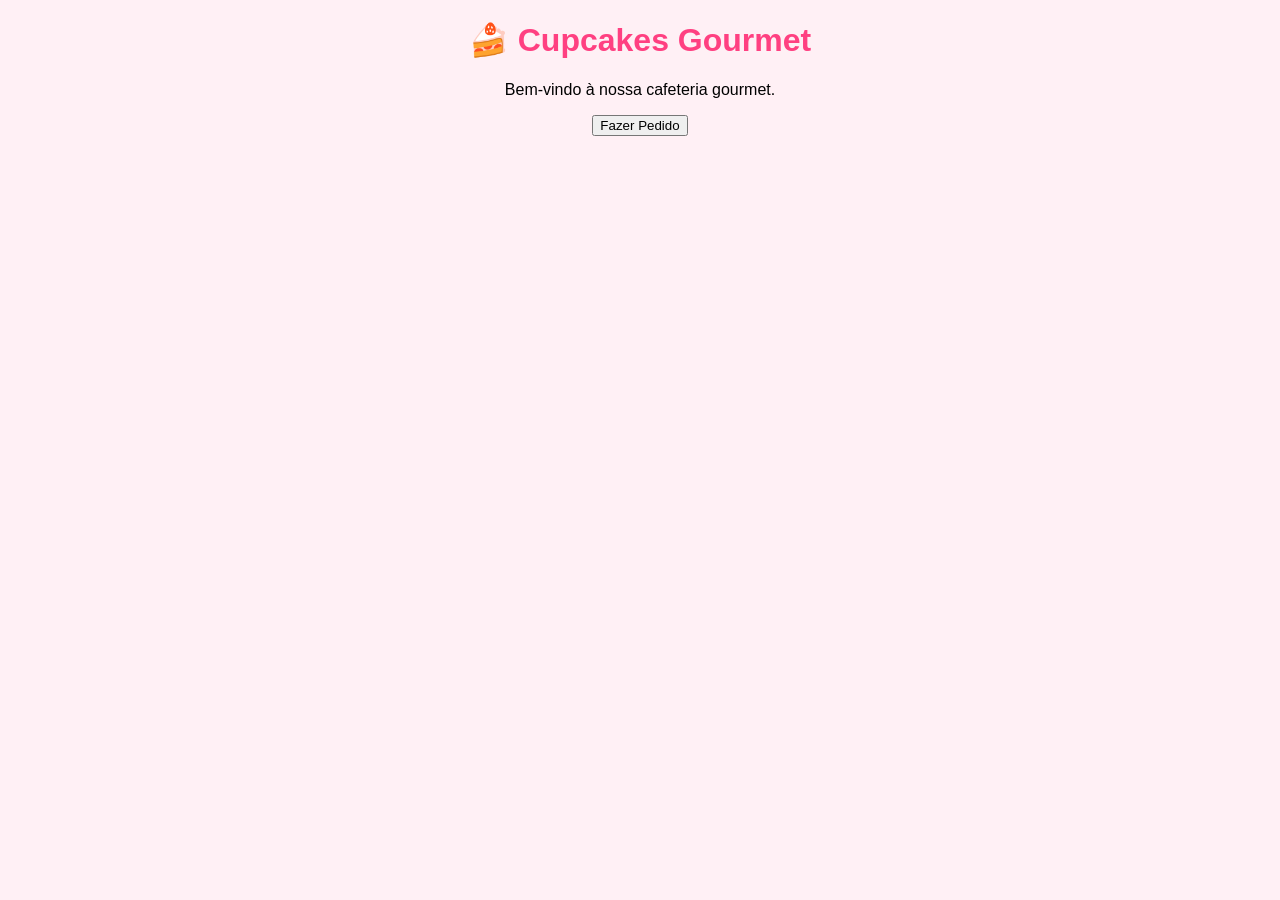
==== frontend/index.html @ 9e38757f "Projeto Integrador II - Cupcakes Gourmet" ====
<!DOCTYPE html>
<html>
<head>
<meta charset="UTF-8">
<title>Cupcakes Gourmet</title>
<link rel="stylesheet" href="style.css">
</head>
<body>

<h1>🍰 Cupcakes Gourmet</h1>

<p>Bem-vindo à nossa cafeteria gourmet.</p>

<button>Fazer Pedido</button>

</body>
</html>
---- frontend/style.css ----
body{
    text-align:center;
    font-family:Arial;
    background:#fff0f5;
}

h1{
    color:#ff4081;
}
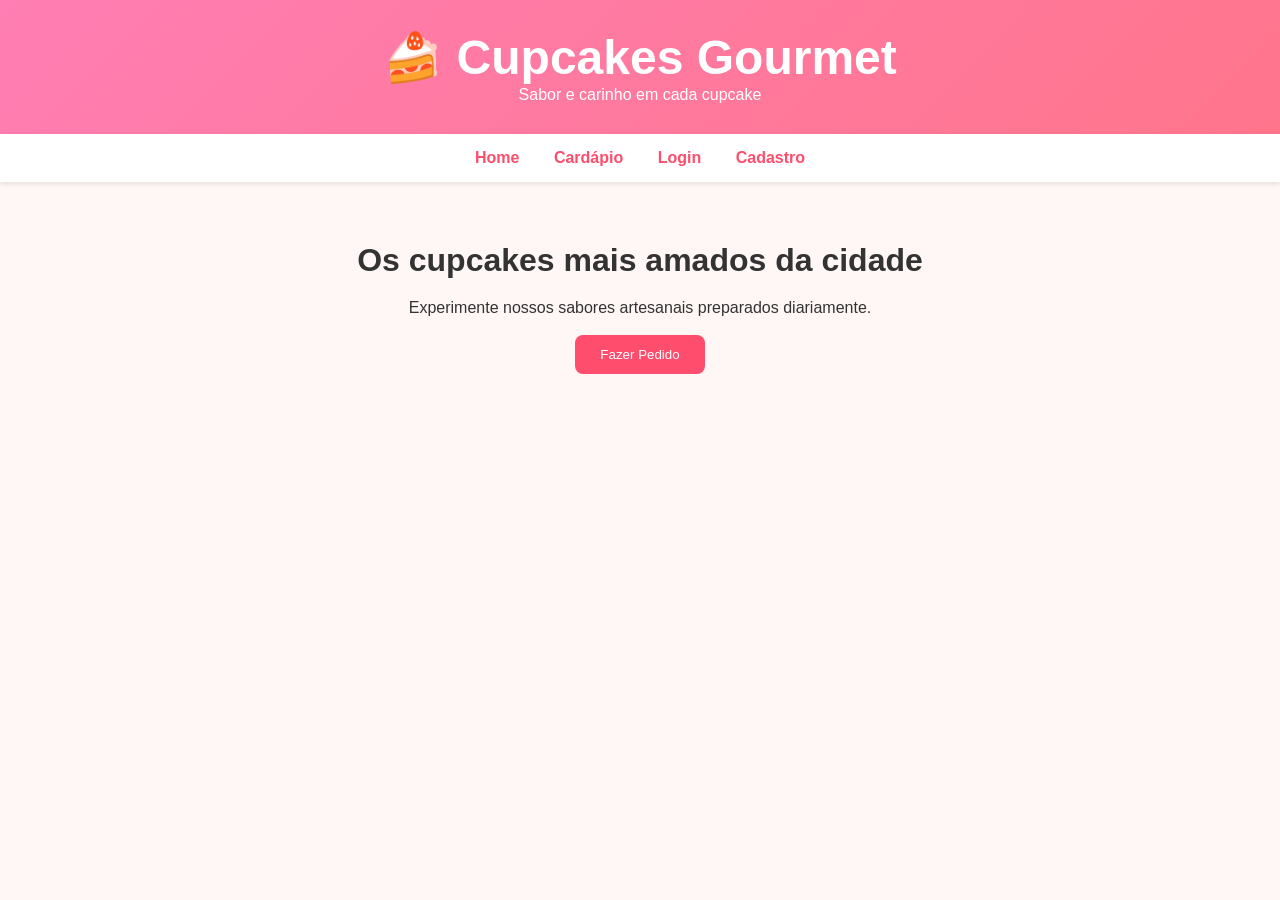
==== commit 81fc8f5a: "Melhoria visual do frontend" ====
--- a/frontend/index.html
+++ b/frontend/index.html
@@ -1,17 +1,41 @@
 <!DOCTYPE html>
-<html>
+<html lang="pt-br">
+
 <head>
 <meta charset="UTF-8">
 <title>Cupcakes Gourmet</title>
 <link rel="stylesheet" href="style.css">
 </head>
+
 <body>
 
+<header>
 <h1>🍰 Cupcakes Gourmet</h1>
+<p>Sabor e carinho em cada cupcake</p>
+</header>
 
-<p>Bem-vindo à nossa cafeteria gourmet.</p>
+<nav>
+<a href="index.html">Home</a>
+<a href="cardapio.html">Cardápio</a>
+<a href="login.html">Login</a>
+<a href="cadastro.html">Cadastro</a>
+</nav>
 
-<button>Fazer Pedido</button>
+<section class="hero">
+<h2>Os cupcakes mais amados da cidade</h2>
+
+<p>
+Experimente nossos sabores artesanais preparados diariamente.
+</p>
+
+<br>
+
+<button class="btn">
+Fazer Pedido
+</button>
+
+</section>
 
 </body>
+
 </html>
--- a/frontend/style.css
+++ b/frontend/style.css
@@ -1,9 +1,92 @@
-body{
-    text-align:center;
-    font-family:Arial;
-    background:#fff0f5;
+*{
+    margin:0;
+    padding:0;
+    box-sizing:border-box;
 }
 
-h1{
-    color:#ff4081;
+body{
+    font-family:'Segoe UI', sans-serif;
+    background: #fff7f5;
+    color:#333;
 }
+
+header{
+    background: linear-gradient(135deg,#ff7eb3,#ff758c);
+    padding:30px;
+    text-align:center;
+    color:white;
+}
+
+header h1{
+    font-size:3rem;
+}
+
+nav{
+    background:white;
+    padding:15px;
+    text-align:center;
+    box-shadow:0 2px 5px rgba(0,0,0,0.1);
+}
+
+nav a{
+    text-decoration:none;
+    color:#ff4d6d;
+    font-weight:bold;
+    margin:0 15px;
+}
+
+.hero{
+    text-align:center;
+    padding:60px 20px;
+}
+
+.hero h2{
+    font-size:2rem;
+    margin-bottom:20px;
+}
+
+.btn{
+    background:#ff4d6d;
+    color:white;
+    padding:12px 25px;
+    border:none;
+    border-radius:8px;
+    cursor:pointer;
+}
+
+.btn:hover{
+    background:#e63e5c;
+}
+
+.cards{
+    display:flex;
+    justify-content:center;
+    gap:20px;
+    flex-wrap:wrap;
+    padding:40px;
+}
+
+.card{
+    width:280px;
+    background:white;
+    border-radius:15px;
+    overflow:hidden;
+    box-shadow:0 5px 15px rgba(0,0,0,0.1);
+}
+
+.card img{
+    width:100%;
+    height:200px;
+    object-fit:cover;
+}
+
+.card-content{
+    padding:15px;
+    text-align:center;
+}
+
+.preco{
+    color:#ff4d6d;
+    font-size:1.3rem;
+    font-weight:bold;
+}
